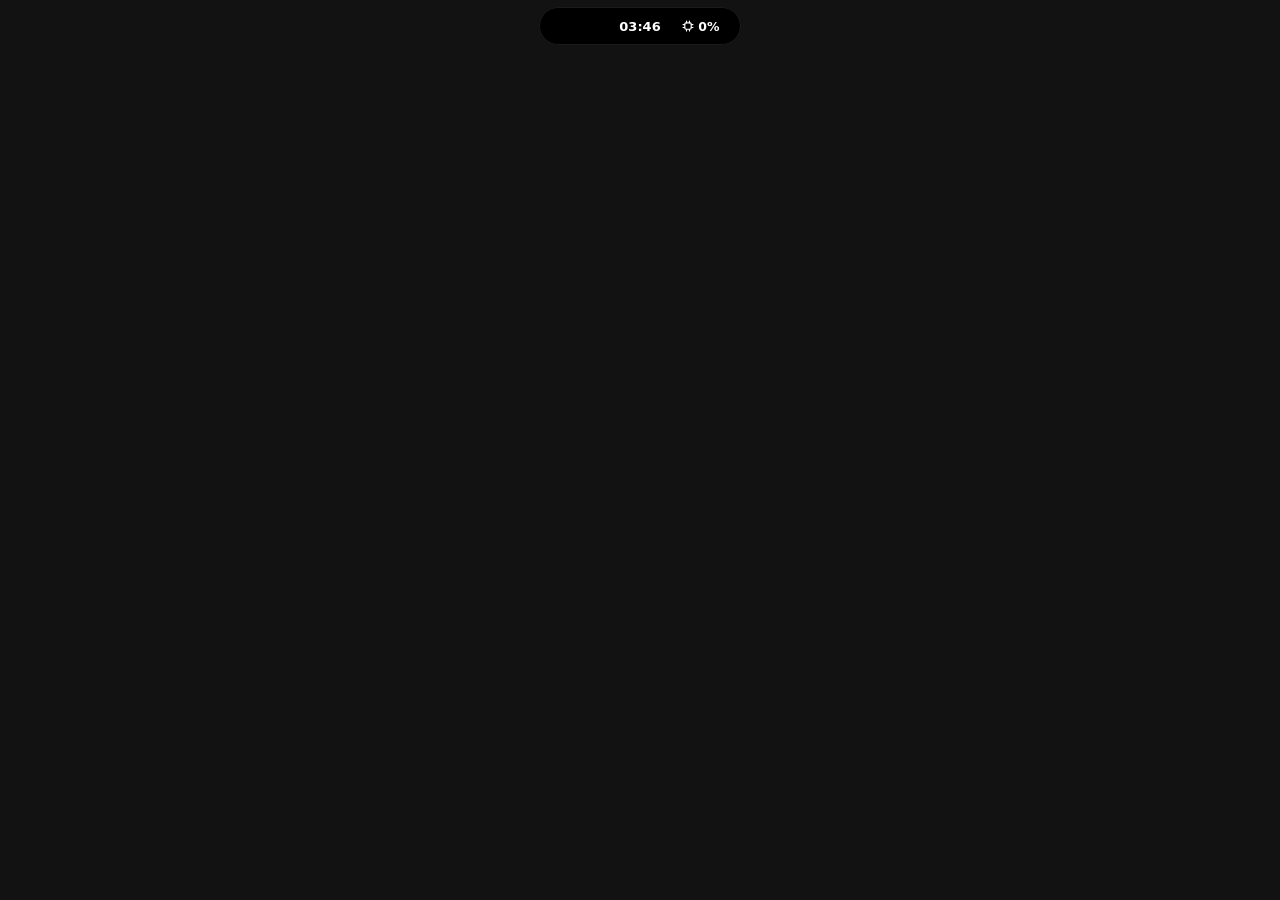
==== app/Ostrovok/ui/index.html @ 5a56cd0c "0.2.2: collapsed island sizes to its contents around the time; internet status icon Co-Authored-By: " ====
<!doctype html>
<html lang="ru">
<head>
<meta charset="utf-8">
<title>Островок</title>
<link rel="stylesheet" href="style.css">
</head>
<body data-media="0" data-playing="0">

<svg width="0" height="0" style="position:absolute" aria-hidden="true">
  <defs>
    <filter id="goo" x="-5%" y="-5%" width="110%" height="110%" color-interpolation-filters="sRGB">
      <feGaussianBlur in="SourceGraphic" stdDeviation="10" result="b"/>
      <feColorMatrix in="b" mode="matrix" values="1 0 0 0 0  0 1 0 0 0  0 0 1 0 0  0 0 0 24 -11"/>
    </filter>
  </defs>
  <symbol id="g-play" viewBox="0 0 24 24"><path d="M8 5.2v13.6a.8.8 0 0 0 1.2.7l11-6.8a.8.8 0 0 0 0-1.4l-11-6.8A.8.8 0 0 0 8 5.2z" fill="currentColor" stroke="none"/></symbol>
  <symbol id="g-pause" viewBox="0 0 24 24"><rect x="6" y="5" width="4.2" height="14" rx="1.3" fill="currentColor" stroke="none"/><rect x="13.8" y="5" width="4.2" height="14" rx="1.3" fill="currentColor" stroke="none"/></symbol>
  <symbol id="g-next" viewBox="0 0 24 24"><path d="M18.5 5.5v13" stroke-width="2.4"/><path d="M5 6.3v11.4a.8.8 0 0 0 1.2.7l8.6-5.7a.8.8 0 0 0 0-1.4L6.2 5.6A.8.8 0 0 0 5 6.3z" fill="currentColor" stroke="none"/></symbol>
  <symbol id="g-prev" viewBox="0 0 24 24"><path d="M5.5 5.5v13" stroke-width="2.4"/><path d="M19 6.3v11.4a.8.8 0 0 1-1.2.7L9.2 12.7a.8.8 0 0 1 0-1.4l8.6-5.7a.8.8 0 0 1 1.2.7z" fill="currentColor" stroke="none"/></symbol>
  <symbol id="g-wifi" viewBox="0 0 24 24"><path d="M2.8 9.2a13.5 13.5 0 0 1 18.4 0"/><path d="M5.8 12.6a9 9 0 0 1 12.4 0"/><path d="M8.9 16a4.6 4.6 0 0 1 6.2 0"/><circle cx="12" cy="19.2" r="1.1" fill="currentColor" stroke="none"/></symbol>
  <symbol id="g-wifi1" viewBox="0 0 24 24"><path d="M2.8 9.2a13.5 13.5 0 0 1 18.4 0" opacity=".25"/><path d="M5.8 12.6a9 9 0 0 1 12.4 0" opacity=".25"/><path d="M8.9 16a4.6 4.6 0 0 1 6.2 0"/><circle cx="12" cy="19.2" r="1.1" fill="currentColor" stroke="none"/></symbol>
  <symbol id="g-wifi2" viewBox="0 0 24 24"><path d="M2.8 9.2a13.5 13.5 0 0 1 18.4 0" opacity=".25"/><path d="M5.8 12.6a9 9 0 0 1 12.4 0"/><path d="M8.9 16a4.6 4.6 0 0 1 6.2 0"/><circle cx="12" cy="19.2" r="1.1" fill="currentColor" stroke="none"/></symbol>
  <symbol id="g-bt" viewBox="0 0 24 24"><path d="M7 7.5l10 9-5 4.5V3l5 4.5-10 9"/></symbol>
  <symbol id="g-mute" viewBox="0 0 24 24"><path d="M4 9.5h3.4L12 6v12l-4.6-3.5H4z" fill="currentColor"/><path d="M16 9.5l5 5M21 9.5l-5 5"/></symbol>
  <symbol id="g-vol" viewBox="0 0 24 24"><path d="M4 9.5h3.4L12 6v12l-4.6-3.5H4z" fill="currentColor"/><path d="M15.5 9.3a3.8 3.8 0 0 1 0 5.4"/><path d="M18.2 6.8a7.4 7.4 0 0 1 0 10.4"/></symbol>
  <symbol id="g-gear" viewBox="0 0 24 24"><circle cx="12" cy="12" r="3"/><path d="M12 2.8v2.6M12 18.6v2.6M2.8 12h2.6M18.6 12h2.6M5.5 5.5l1.9 1.9M16.6 16.6l1.9 1.9M5.5 18.5l1.9-1.9M16.6 7.4l1.9-1.9"/><circle cx="12" cy="12" r="6.6"/></symbol>
  <symbol id="g-search" viewBox="0 0 24 24"><circle cx="11" cy="11" r="6.5"/><path d="M16 16l4.5 4.5"/></symbol>
  <symbol id="g-power" viewBox="0 0 24 24"><path d="M12 3.5v8"/><path d="M6.4 7.2a7.8 7.8 0 1 0 11.2 0"/></symbol>
  <symbol id="g-moon" viewBox="0 0 24 24"><path d="M20 14.5A8 8 0 1 1 9.5 4a6.5 6.5 0 0 0 10.5 10.5z"/></symbol>
  <symbol id="g-restart" viewBox="0 0 24 24"><path d="M19.5 12a7.5 7.5 0 1 1-2.2-5.3"/><path d="M19.5 4.5v4h-4"/></symbol>
  <symbol id="g-therm" viewBox="0 0 24 24"><path d="M10 14.2V5.5a2 2 0 0 1 4 0v8.7a4 4 0 1 1-4 0z"/><circle cx="12" cy="17.4" r="1.6" fill="currentColor" stroke="none"/></symbol>
  <symbol id="g-cpu" viewBox="0 0 24 24"><rect x="6.5" y="6.5" width="11" height="11" rx="2"/><path d="M9.5 3.5v3M14.5 3.5v3M9.5 17.5v3M14.5 17.5v3M3.5 9.5h3M3.5 14.5h3M17.5 9.5h3M17.5 14.5h3"/></symbol>
  <symbol id="g-monitor" viewBox="0 0 24 24"><rect x="3" y="4.5" width="18" height="12" rx="2"/><path d="M9 20h6M12 16.5V20"/></symbol>
  <symbol id="g-head" viewBox="0 0 24 24"><path d="M4.5 15v-3a7.5 7.5 0 0 1 15 0v3"/><rect x="3.5" y="14" width="4" height="6" rx="1.5"/><rect x="16.5" y="14" width="4" height="6" rx="1.5"/></symbol>
  <symbol id="g-speaker" viewBox="0 0 24 24"><rect x="6" y="3" width="12" height="18" rx="3"/><circle cx="12" cy="14.5" r="3"/><circle cx="12" cy="7.5" r="1" fill="currentColor"/></symbol>
  <symbol id="g-kbd" viewBox="0 0 24 24"><rect x="2.5" y="6.5" width="19" height="11" rx="2"/><path d="M6 10h.01M9 10h.01M12 10h.01M15 10h.01M18 10h.01M7.5 14h9"/></symbol>
  <symbol id="g-mouse" viewBox="0 0 24 24"><rect x="6.5" y="3.5" width="11" height="17" rx="5.5"/><path d="M12 7v3"/></symbol>
  <symbol id="g-pad" viewBox="0 0 24 24"><path d="M7 8.5h10a4.2 4.2 0 0 1 0 8.4c-1.6 0-2.4-1.6-5-1.6s-3.4 1.6-5 1.6a4.2 4.2 0 0 1 0-8.4z"/><path d="M8 11v3M6.5 12.5h3"/></symbol>
  <symbol id="g-phone" viewBox="0 0 24 24"><rect x="7" y="3" width="10" height="18" rx="2.5"/><path d="M11 17.5h2"/></symbol>
  <symbol id="g-pc" viewBox="0 0 24 24"><rect x="3" y="4.5" width="18" height="12" rx="2"/><path d="M2 19.5h20"/></symbol>
  <symbol id="g-dev" viewBox="0 0 24 24"><rect x="5" y="5" width="14" height="14" rx="3"/><path d="M9.5 12h5"/></symbol>
  <symbol id="g-mic" viewBox="0 0 24 24"><rect x="9" y="3.5" width="6" height="11" rx="3"/><path d="M5.5 11.5a6.5 6.5 0 0 0 13 0M12 18v2.5"/></symbol>
  <symbol id="g-micoff" viewBox="0 0 24 24"><rect x="9" y="3.5" width="6" height="11" rx="3"/><path d="M5.5 11.5a6.5 6.5 0 0 0 13 0M12 18v2.5M4 4l16 16"/></symbol>
  <symbol id="g-plus" viewBox="0 0 24 24"><path d="M12 5v14M5 12h14"/></symbol>
  <symbol id="g-minus" viewBox="0 0 24 24"><path d="M6 12h12"/></symbol>
  <symbol id="g-grip" viewBox="0 0 24 24"><circle cx="9" cy="7" r="1.2" fill="currentColor"/><circle cx="15" cy="7" r="1.2" fill="currentColor"/><circle cx="9" cy="12" r="1.2" fill="currentColor"/><circle cx="15" cy="12" r="1.2" fill="currentColor"/><circle cx="9" cy="17" r="1.2" fill="currentColor"/><circle cx="15" cy="17" r="1.2" fill="currentColor"/></symbol>
  <symbol id="g-left" viewBox="0 0 24 24"><path d="M14.5 6l-6 6 6 6"/></symbol>
  <symbol id="g-right" viewBox="0 0 24 24"><path d="M9.5 6l6 6-6 6"/></symbol>
  <symbol id="g-check" viewBox="0 0 24 24"><path d="M5 12.5l4.5 4.5L19 7.5"/></symbol>
  <symbol id="g-lock" viewBox="0 0 24 24"><rect x="5.5" y="10.5" width="13" height="10" rx="2.5"/><path d="M8.5 10.5V8a3.5 3.5 0 0 1 7 0v2.5"/></symbol>
  <symbol id="g-sun" viewBox="0 0 24 24"><circle cx="12" cy="12" r="4"/><path d="M12 2.5v2M12 19.5v2M2.5 12h2M19.5 12h2M5.3 5.3l1.4 1.4M17.3 17.3l1.4 1.4M5.3 18.7l1.4-1.4M17.3 6.7l1.4-1.4"/></symbol>
  <symbol id="g-cloud" viewBox="0 0 24 24"><path d="M7 18.5h10a4 4 0 0 0 .6-7.95A5.5 5.5 0 0 0 7.1 9.6 4.5 4.5 0 0 0 7 18.5z"/></symbol>
  <symbol id="g-pcloud" viewBox="0 0 24 24"><path d="M8.5 5.5a3.5 3.5 0 0 1 5.6 1.4"/><path d="M5.6 7.6l-1.2-.6M8.5 2.8v1.2M3.8 11h1.3"/><path d="M8 19.5h9a3.6 3.6 0 0 0 .5-7.15A5 5 0 0 0 8.1 11.5 4 4 0 0 0 8 19.5z"/></symbol>
  <symbol id="g-rain" viewBox="0 0 24 24"><path d="M7 15.5h10a4 4 0 0 0 .6-7.95A5.5 5.5 0 0 0 7.1 6.6 4.5 4.5 0 0 0 7 15.5z"/><path d="M9 18l-1 2.5M13 18l-1 2.5M17 18l-1 2.5"/></symbol>
  <symbol id="g-snow" viewBox="0 0 24 24"><path d="M7 15.5h10a4 4 0 0 0 .6-7.95A5.5 5.5 0 0 0 7.1 6.6 4.5 4.5 0 0 0 7 15.5z"/><path d="M8.5 19h.01M12 20.5h.01M15.5 19h.01"/></symbol>
  <symbol id="g-storm" viewBox="0 0 24 24"><path d="M7 15.5h10a4 4 0 0 0 .6-7.95A5.5 5.5 0 0 0 7.1 6.6 4.5 4.5 0 0 0 7 15.5z"/><path d="M12.5 15.5l-2 3.5h3l-2 3"/></symbol>
  <symbol id="g-fog" viewBox="0 0 24 24"><path d="M4 9h16M6 13h12M4 17h16"/></symbol>
  <symbol id="g-reset" viewBox="0 0 24 24"><path d="M5 12a7 7 0 1 0 2.1-5"/><path d="M5 4.5V8h3.5"/></symbol>
  <symbol id="g-flag" viewBox="0 0 24 24"><path d="M6 21V4.5M6 5h11l-2 4 2 4H6"/></symbol>
  <symbol id="g-task" viewBox="0 0 24 24"><rect x="3.5" y="4.5" width="17" height="15" rx="2.5"/><path d="M7 15l3-4 3 2.5 4-5.5"/></symbol>
  <symbol id="g-bell" viewBox="0 0 24 24"><path d="M6.5 16.5V11a5.5 5.5 0 0 1 11 0v5.5l1.5 2h-14z"/><path d="M10 20.5a2 2 0 0 0 4 0"/></symbol>
  <symbol id="g-refresh" viewBox="0 0 24 24"><path d="M19.5 12a7.5 7.5 0 1 1-2.2-5.3"/><path d="M19.5 4.5v4h-4"/></symbol>
  <symbol id="g-brush" viewBox="0 0 24 24"><path d="M14.5 4.5l5 5-7.5 7.5-5-5z"/><path d="M7 12l-2.5 6.5L11 16"/></symbol>
  <symbol id="g-photo" viewBox="0 0 24 24"><rect x="3.5" y="5" width="17" height="14" rx="2.5"/><circle cx="9" cy="10" r="1.6"/><path d="M4 17l5-4.5 4 3.5 3-2.5 4.5 3.5"/></symbol>
  <symbol id="g-grid" viewBox="0 0 24 24"><rect x="4" y="4" width="7" height="7" rx="1.5"/><rect x="13" y="4" width="7" height="7" rx="1.5"/><rect x="4" y="13" width="7" height="7" rx="1.5"/><rect x="13" y="13" width="7" height="7" rx="1.5"/></symbol>
  <symbol id="g-doc" viewBox="0 0 24 24"><path d="M6.5 3.5h7l4 4v13h-11z"/><path d="M13.5 3.5v4h4M9 12h6M9 15.5h6"/></symbol>
  <symbol id="g-globe" viewBox="0 0 24 24"><circle cx="12" cy="12" r="8.5"/><path d="M3.5 12h17"/><path d="M12 3.5c2.4 2.4 3.6 5.2 3.6 8.5s-1.2 6.1-3.6 8.5c-2.4-2.4-3.6-5.2-3.6-8.5S9.6 5.9 12 3.5z"/></symbol>
  <symbol id="g-clock" viewBox="0 0 24 24"><circle cx="12" cy="12" r="8.5"/><path d="M12 7.5V12l3 2"/></symbol>
  <symbol id="g-user" viewBox="0 0 24 24"><circle cx="12" cy="8.5" r="3.8"/><path d="M4.5 20a7.5 7.5 0 0 1 15 0"/></symbol>
  <symbol id="g-ethernet" viewBox="0 0 24 24"><rect x="3" y="14" width="6" height="6" rx="1.2"/><rect x="15" y="14" width="6" height="6" rx="1.2"/><rect x="9" y="3.5" width="6" height="6" rx="1.2"/><path d="M12 9.5V12M6 14v-2h12v2"/></symbol>
  <symbol id="g-offline" viewBox="0 0 24 24"><circle cx="12" cy="12" r="8.5"/><path d="M3.5 12h17M12 3.5c2.4 2.4 3.6 5.2 3.6 8.5s-1.2 6.1-3.6 8.5c-2.4-2.4-3.6-5.2-3.6-8.5S9.6 5.9 12 3.5zM4 4l16 16"/></symbol>
  <symbol id="g-gpu"viewBox="0 0 24 24"><rect x="2.5" y="6.5" width="19" height="11" rx="2"/><circle cx="9" cy="12" r="2.6"/><path d="M15 10h3.5M15 13.5h3.5M5 17.5v2M8.5 17.5v2"/></symbol>
  <symbol id="g-send" viewBox="0 0 24 24"><path d="M20.5 3.8L3.8 10.6l7 2.6 2.6 7z"/><path d="M20.5 3.8l-9.7 9.4"/></symbol>
  <symbol id="g-timer" viewBox="0 0 24 24"><circle cx="12" cy="13.5" r="7.5"/><path d="M12 13.5V9.5M9.5 2.5h5"/></symbol>
</svg>

<!-- one black "goo" layer draws the island, the split-off cell and the trash so they part like living cells -->
<div class="goo" aria-hidden="true"><div class="blob" id="gMain"></div><div class="blob cg" id="gCell"></div><div class="blob trash-geo" id="gTrash"></div></div>

<div id="hot"></div>
<div class="island" id="island" data-state="collapsed">
  <div class="clip">

    <div class="layer l-col" id="col">
      <div class="cl-left"><div class="cover mini only-media" data-cover></div><span class="cl-apps" id="c-apps"></span></div>
      <div class="cl-mid"><span data-b="time" id="c-time"></span><span class="timer-chip" id="c-timer" hidden><svg class="ic"><use href="#g-timer"/></svg><b></b></span></div>
      <div class="cl-right"><span class="tg-badge" id="c-tg" title="Непрочитанные в Telegram" hidden><svg class="ic"><use href="#g-send"/></svg><b></b></span><span class="eq only-playing"><i></i><i></i><i></i><i></i><i></i></span><span class="tchip" id="c-gpu" hidden><svg class="ic"><use href="#g-gpu"/></svg><b data-b="gpu-pct"></b></span><span class="tchip"><svg class="ic" id="c-ic"><use href="#g-therm"/></svg><b data-b="chip"></b></span></div>
    </div>

    <div class="layer l-exp" id="exp">
      <div class="xt stg" style="--i:0">
        <div class="clock rc" data-cell="cal" title="Правый клик — календарь, погода и таймер"><b data-b="time"></b><span data-b="date"></span></div>
        <div class="xt-mid">
          <div class="hm rc only-media" data-drag="player" data-cell="player" title="Правый клик — большой плеер">
            <div class="cover" data-cover></div>
            <span class="eq"><i></i><i></i><i></i><i></i><i></i></span>
            <span class="hm-t"><b data-b="trk"></b><span class="hm-a"> · <span data-b="art"></span></span></span>
            <button class="ib" data-act="play" title="Пауза / воспроизведение"><svg class="ic i-pause"><use href="#g-pause"/></svg><svg class="ic i-play"><use href="#g-play"/></svg></button>
            <button class="ib" data-act="next" id="b-next" title="Следующий трек"><svg class="ic"><use href="#g-next"/></svg></button>
          </div>
        </div>
        <button class="ib sq net" data-act="netsettings" id="b-net" title="Интернет" hidden><svg class="ic"><use href="#g-ethernet"/></svg></button>
        <button class="ib sq" data-act="settings" title="Параметры Windows"><svg class="ic"><use href="#g-gear"/></svg></button>
        <button class="ib sq" data-click-cell="power" title="Сон, перезагрузка, выключение"><svg class="ic"><use href="#g-power"/></svg></button>
      </div>

      <div class="mid stg" style="--i:1">
        <div class="wcol rc" data-cell="favs" title="Правый клик — изменить избранное">
          <div class="cap">Избранное</div>
          <div class="wheel" id="wheel"><div class="w-deco"></div><div class="w-items"></div><div class="w-empty" hidden>Закрепите приложения на панели задач, и они появятся здесь</div></div>
        </div>
        <div class="wl">
          <div class="cap">Открытые окна</div>
          <div class="wl-list" id="wins"></div>
        </div>
      </div>

      <div class="xb stg" style="--i:2">
        <button class="search-wide" data-click-cell="search" title="Поиск"><svg class="ic"><use href="#g-search"/></svg><span>Поиск</span></button>
        <span class="divd"></span>
        <div class="tgs">
          <button class="tg" data-act="wifi" data-cell="wifi" id="t-wifi" title="Wi-Fi · правый клик — сети" hidden><svg class="ic"><use href="#g-wifi"/></svg></button>
          <button class="tg" data-act="bt" data-cell="bt" id="t-bt" title="Bluetooth · правый клик — устройства" hidden><svg class="ic"><use href="#g-bt"/></svg></button>
          <button class="tg mute" data-act="mute" data-cell="sound" id="t-mute" title="Без звука · правый клик — звук"><svg class="ic"><use href="#g-mute"/></svg></button>
        </div>
        <label class="vol" data-cell="sound" title="Правый клик — устройства и микшер"><svg class="ic"><use href="#g-vol"/></svg><input class="rng" type="range" id="vol" min="0" max="100" value="50" aria-label="Громкость"><b id="vol-n">50</b></label>
        <div class="cpu-mini rc" data-cell="cpu" title="Процессор · правый клик — что нагружает компьютер">
          <div class="gauge"><svg viewBox="0 0 64 64"><circle class="g-tr" cx="32" cy="32" r="26"/><circle class="g-val" cx="32" cy="32" r="26"/></svg><svg class="ic g-ic"><use href="#g-cpu"/></svg></div>
          <b data-b="g-main"></b>
        </div>
        <div class="cpu-mini gpu-mini rc" data-cell="cpu" id="gpu-mini" title="Видеокарта · правый клик — подробнее" hidden>
          <div class="gauge"><svg viewBox="0 0 64 64"><circle class="g-tr" cx="32" cy="32" r="26"/><circle class="g-val" id="gpu-ring" cx="32" cy="32" r="26"/></svg><svg class="ic g-ic"><use href="#g-gpu"/></svg></div>
          <b data-b="gpu-main"></b>
        </div>
      </div>
    </div>

    <div class="layer l-evt" id="evt"></div>

    <!-- the smallest form, after a while without the pointer: only time, music, CPU and GPU -->
    <div class="layer l-mini" id="mini">
      <span class="eq only-playing"><i></i><i></i><i></i><i></i><i></i></span>
      <span class="m-time"><span data-b="time" class="m-clock"></span><span class="timer-chip m-timer" hidden><svg class="ic"><use href="#g-timer"/></svg><b></b></span></span>
      <span class="mchip m-cpu"><svg class="ic"><use href="#g-cpu"/></svg><b data-b="cpu-pct"></b></span>
      <span class="mchip m-gpu" hidden><svg class="ic"><use href="#g-gpu"/></svg><b data-b="gpu-pct"></b></span>
    </div>
  </div>
</div>

<div class="cell cg" id="cell"><div class="cc" id="cc"></div></div>
<div class="trash trash-geo" id="trash" aria-hidden="true">
  <svg class="bin" viewBox="0 0 24 24"><g class="lid"><path d="M4 6.5h16"/><path d="M9.5 6.5V4.8a1 1 0 0 1 1-1h3a1 1 0 0 1 1 1v1.7"/></g><path d="M6 6.5l1 12.2a2 2 0 0 0 2 1.8h6a2 2 0 0 0 2-1.8l1-12.2"/><path d="M10 10.5v6M14 10.5v6"/></svg>
</div>
<div class="ghost" id="ghost" hidden></div>

<script src="app.js"></script>
<script src="cells.js"></script>
</body>
</html>
---- app/Ostrovok/ui/style.css ----
:root{
  --tc:#5be38f;
  --blue:#2f7bff;
  --ui:"Segoe UI Variable Text","Segoe UI Variable","Segoe UI",system-ui,sans-serif;
  --disp:"Segoe UI Variable Display","Segoe UI Variable","Segoe UI",system-ui,sans-serif;
  color-scheme:dark;
}
html,body{margin:0;width:100%;height:100%;overflow:hidden;background:transparent}
body{font-family:var(--ui);color:#fff;-webkit-font-smoothing:antialiased;user-select:none;-webkit-user-select:none;font-variant-numeric:tabular-nums;cursor:default}
button,input{font-family:inherit}
[hidden]{display:none!important}

/* ───────── island ───────── */
#hot{position:absolute;left:50%;top:0;height:9px;width:340px;transform:translateX(-50%)}
.island{position:absolute;left:50%;top:8px;transform:translateX(-50%);background:#000;font-size:12px;width:330px;height:36px;border-radius:18px;box-shadow:0 0 0 .5px rgba(255,255,255,.08);z-index:5}
.clip{position:absolute;inset:0;overflow:hidden;border-radius:inherit}
.layer{position:absolute;left:50%;top:0;transform:translateX(-50%) scale(.94);opacity:0;filter:blur(6px);pointer-events:none;box-sizing:border-box;transition:opacity .14s,filter .14s,transform .3s}
.island[data-state="collapsed"] .l-col,.island[data-state="event"] .l-evt,.island[data-state="mini"] .l-mini{opacity:1;filter:none;transform:translateX(-50%);pointer-events:auto;transition:opacity .32s .1s,filter .32s .1s,transform .45s .1s cubic-bezier(.2,.9,.2,1)}
.island[data-state="expanded"] .l-exp{opacity:1;filter:none;transform:translateX(-50%);pointer-events:auto;transition:none}
.l-exp .stg{opacity:0;transform:translateY(8px) scale(.98);filter:blur(5px);transition:opacity .12s,transform .2s,filter .12s}
.island[data-state="expanded"] .l-exp .stg{opacity:1;transform:none;filter:none;transition:opacity .4s,transform .55s cubic-bezier(.2,.9,.2,1),filter .4s;transition-delay:calc(.07s + var(--i,0) * .045s)}

.ic{fill:none;stroke:currentColor;stroke-width:1.8;stroke-linecap:round;stroke-linejoin:round;width:16px;height:16px;flex:none}
.app{flex:none;width:var(--s);height:var(--s);border-radius:calc(var(--s) * .24);display:grid;place-items:center;overflow:hidden}
.app img{width:100%;height:100%;object-fit:contain;display:block}
.app.letter{background:linear-gradient(160deg,#6d6a80,#3d3a4c);font-weight:600;font-size:calc(var(--s) * .5)}
.cover{flex:none;background:radial-gradient(circle at 28% 26%,rgba(255,236,210,.9),transparent 42%),conic-gradient(from 210deg at 62% 62%,#ff5f8f,#7b5cff,#2ec5ff,#ffb36b,#ff5f8f);background-size:cover;background-position:center}
.cover.mini{width:20px;height:20px;border-radius:6px}
body[data-media="0"] .only-media{display:none!important}
body[data-playing="0"] .only-playing{display:none!important}
body[data-playing="1"] .i-play,body[data-playing="0"] .i-pause{display:none}

.eq{display:inline-flex;align-items:flex-end;gap:2px;height:14px;flex:none;--lv:.7}
.eq i{display:block;width:2.5px;height:calc(var(--lv) * 100%);min-height:3px;border-radius:2px;background:linear-gradient(#ffc27a,#ff5f8f);transform-origin:bottom;animation:eq .9s ease-in-out infinite alternate;transition:height .12s}
.eq i:nth-child(2){animation-duration:1.1s;animation-delay:-.3s}
.eq i:nth-child(3){animation-duration:.75s;animation-delay:-.5s}
.eq i:nth-child(4){animation-duration:1.25s;animation-delay:-.2s}
.eq i:nth-child(5){animation-duration:.85s;animation-delay:-.7s}
@keyframes eq{0%{transform:scaleY(.25)}45%{transform:scaleY(1)}100%{transform:scaleY(.45)}}
body[data-playing="0"] .eq i{animation:none;transform:scaleY(.2);height:100%}

/* time in the middle; each side's group is centred in its own half, and the island is sized
   so the wider side just fits, so both sides sit the same distance from the time */
.l-col{display:grid;grid-template-columns:minmax(0,1fr) auto minmax(0,1fr);column-gap:14px;align-items:center;padding:0 14px;height:36px}
.cl-left,.cl-right,.cl-apps{display:flex;align-items:center;gap:6px;justify-self:center;white-space:nowrap}
.cl-right{gap:9px}
.cl-mid{font-weight:600;font-size:13px;white-space:nowrap}
.timer-chip{display:inline-flex;align-items:center;gap:4px;color:#ffb340}
.timer-chip .ic{width:14px;height:14px;stroke-width:2}
/* mini island */
.l-mini{display:flex;align-items:center;justify-content:center;gap:9px;height:28px;padding:0 12px;font-size:12px;font-weight:600;white-space:nowrap}
.l-mini .eq{height:11px}
.l-mini .eq i{width:2px}
.m-time{display:inline-flex}
.mchip{display:inline-flex;align-items:center;gap:3px;color:rgba(255,255,255,.88)}
.mchip .ic{width:13px;height:13px;stroke-width:2;color:#fff}
.tg-badge{display:inline-flex;align-items:center;gap:3px;height:18px;padding:0 7px 0 5px;border-radius:9px;background:#2aabee;font-size:11.5px;font-weight:700;color:#fff}
.tg-badge .ic{width:11px;height:11px;stroke-width:2.2}
.l-evt{cursor:pointer}
.ev-msg .avatar{width:44px;height:44px;border-radius:50%;flex:none;background:linear-gradient(135deg,#5ec6ff,#2a8fd8) center/cover;display:grid;place-items:center;font-weight:700;font-size:17px}
.ev-msg .ev-txt span{white-space:normal;display:-webkit-box;-webkit-line-clamp:2;-webkit-box-orient:vertical;line-height:1.3}
.ev-msg .tg-mark,.ev-tg .tg-mark{width:26px;height:26px;border-radius:50%;background:#2aabee;display:grid;place-items:center;flex:none}
.ev-msg .tg-mark .ic,.ev-tg .tg-mark .ic{width:14px;height:14px;stroke-width:2.2}
.ev-msg em{font-style:normal;font-size:11px;color:rgba(255,255,255,.45);margin-left:6px;font-weight:500}
.tchip{display:inline-flex;align-items:center;gap:3px;font-weight:600;font-size:12.5px}
.tchip .ic{width:14px;height:14px;color:#fff;stroke-width:2}

.ib{all:unset;cursor:pointer;display:grid;place-items:center;border-radius:50%;color:#fff;transition:background .2s,transform .15s,box-shadow .2s}
.ib:hover{background:rgba(255,255,255,.12)}
.ib:active,.tg:active,.pw:active,.search-wide:active{transform:scale(.92)}
.ib.sq{width:34px;height:34px;border-radius:11px;background:rgba(255,255,255,.08)}
.ib.sq:hover{background:rgba(255,255,255,.16)}
.ib.sq .ic{width:17px;height:17px}
.ib.sq.net.off{color:#ff6b74}
.ib[disabled]{opacity:.35;pointer-events:none}
.cap{font-size:10.5px;letter-spacing:.07em;text-transform:uppercase;color:rgba(255,255,255,.42);font-weight:600}
.rc{border-radius:12px;transition:background .2s,box-shadow .2s}
.src{box-shadow:0 0 0 1.5px rgba(255,255,255,.4)!important}

.l-exp{display:grid;grid-template-rows:36px minmax(0,1fr) 44px;gap:14px;padding:18px 22px 16px}
.xt{display:flex;align-items:center;gap:10px;min-width:0}
.clock{display:flex;flex-direction:column;line-height:1.15;flex:none;padding:2px 8px 2px 4px;margin-left:-4px}
.clock:hover,.hm:hover,.cpu-mini:hover{background:rgba(255,255,255,.06)}
.clock b{font-family:var(--disp);font-size:20px;font-weight:600;letter-spacing:-.01em}
.clock span{font-size:11px;color:rgba(255,255,255,.5);text-transform:lowercase}
.xt-mid{flex:1;min-width:0;display:flex;justify-content:center}
.hm{display:flex;align-items:center;gap:10px;min-width:0;max-width:340px;padding:4px 6px 4px 4px}
.hm .cover{width:26px;height:26px;border-radius:7px}
.hm-t{min-width:0;white-space:nowrap;overflow:hidden;text-overflow:ellipsis;font-size:12.5px}
.hm-t b{font-weight:600}
.hm-t span{color:rgba(255,255,255,.5)}
.hm .ib{width:28px;height:28px}
.hm .ib .ic{width:15px;height:15px}
/* two equal halves: the wheel and the window list sit the same distance from their outer edges */
.mid{grid-row:2;min-height:0;display:grid;grid-template-columns:minmax(0,1fr) minmax(0,1fr);gap:22px}
.mid .wl{width:100%;max-width:250px;margin:0 auto}
.wl .cap{text-align:center}
.xb{grid-row:3;display:flex;align-items:center;gap:10px}

.wcol{display:grid;grid-template-rows:auto minmax(0,1fr);gap:2px;min-height:0;padding-top:2px}
.wcol .cap{text-align:center}
/* the wheel reads as a drum: tight perspective, a hard fade at the rim and a dark shading band over the curve */
.wheel{position:relative;height:100%;outline:none;touch-action:none;width:100%;max-width:250px;margin:0 auto;perspective:300px;perspective-origin:50% 50%;
  -webkit-mask-image:linear-gradient(transparent 0%,rgba(0,0,0,.5) 8%,#000 30%,#000 70%,rgba(0,0,0,.5) 92%,transparent 100%);
  mask-image:linear-gradient(transparent 0%,rgba(0,0,0,.5) 8%,#000 30%,#000 70%,rgba(0,0,0,.5) 92%,transparent 100%)}
.wheel::after{content:"";position:absolute;inset:0;pointer-events:none;z-index:150;
  background:linear-gradient(rgba(0,0,0,.92) 0%,rgba(0,0,0,.55) 22%,rgba(0,0,0,0) 38%,rgba(0,0,0,0) 62%,rgba(0,0,0,.55) 78%,rgba(0,0,0,.92) 100%)}
.w-items{position:absolute;inset:0;transform-style:preserve-3d}
.w-deco{display:none}
.w-it.cur{font-weight:600}
.w-it{all:unset;position:absolute;left:50%;top:50%;cursor:pointer;will-change:transform,opacity;display:flex;align-items:center;gap:11px;width:170px;font-size:14px;font-weight:500;padding:2px 0;border-radius:10px}
.w-it span{white-space:nowrap;overflow:hidden;text-overflow:ellipsis;min-width:0}
.w-it.launch .app{animation:launch .5s cubic-bezier(.3,1.6,.5,1)}
@keyframes launch{35%{transform:scale(.78)}100%{transform:scale(1)}}
.w-empty{position:absolute;inset:0;display:grid;place-items:center;text-align:center;color:rgba(255,255,255,.45);font-size:12px;padding:0 20px}

.wl{display:grid;grid-template-rows:auto minmax(0,1fr);gap:4px;min-width:0;min-height:0}
.wl .cap{padding:0 8px}
.wl-list{overflow-y:auto;min-height:0;display:flex;flex-direction:column;gap:2px;scrollbar-width:none}
.wl-list::-webkit-scrollbar{display:none}
.wrow{all:unset;cursor:pointer;display:grid;grid-template-columns:28px minmax(0,1fr);gap:11px;align-items:center;padding:6px 10px;border-radius:12px;transition:background .2s;flex:none;font-size:14px}
.wrow b{font-size:14px!important;font-weight:500!important}
.wrow:hover{background:rgba(255,255,255,.07)}
.wrow.act{background:rgba(255,255,255,.11)}
.wrow div{min-width:0;line-height:1.25}
.wrow b{display:block;font-size:12.5px;font-weight:600;white-space:nowrap;overflow:hidden;text-overflow:ellipsis}
.wrow span{display:block;font-size:11px;color:rgba(255,255,255,.48);white-space:nowrap;overflow:hidden;text-overflow:ellipsis}
.wl-empty{color:rgba(255,255,255,.4);font-size:12px;padding:6px 8px}

.search-wide{all:unset;cursor:pointer;flex:none;width:106px;height:40px;border-radius:20px;background:rgba(255,255,255,.1);display:flex;align-items:center;gap:10px;padding:0 16px;box-sizing:border-box;color:rgba(255,255,255,.55);font-size:13px;transition:background .2s,transform .15s}
.search-wide:hover,.search-wide.src{background:rgba(255,255,255,.17)}
.search-wide .ic{width:17px;height:17px;color:#fff}
.divd{width:1px;height:24px;background:rgba(255,255,255,.12);margin:0 2px;flex:none}
.tgs{display:flex;gap:8px}
.tg{all:unset;cursor:pointer;width:40px;height:40px;border-radius:50%;display:grid;place-items:center;background:rgba(255,255,255,.1);color:#fff;transition:background .25s,transform .15s,box-shadow .2s;flex:none}
.tg:hover{background:rgba(255,255,255,.17)}
.tg .ic{width:17px;height:17px}
.tg.on{background:var(--blue)}
.tg.on:hover{background:#4a8cff}
.tg.mute.on{background:#ff5a6a}
.vol{display:flex;align-items:center;gap:10px;min-width:0;flex:1;height:40px;border-radius:20px;background:rgba(255,255,255,.1);padding:0 16px;color:rgba(255,255,255,.85);transition:box-shadow .2s}
.vol b{font-size:12px;font-weight:600;width:24px;text-align:right;color:rgba(255,255,255,.7)}
.rng{-webkit-appearance:none;appearance:none;width:100%;height:5px;border-radius:5px;background:linear-gradient(to right,#fff var(--p,50%),rgba(255,255,255,.18) var(--p,50%));outline:none;margin:0;cursor:pointer}
.rng::-webkit-slider-thumb{-webkit-appearance:none;width:14px;height:14px;border-radius:50%;background:#fff;box-shadow:0 1px 4px rgba(0,0,0,.4)}
.rng:disabled{opacity:.4;cursor:default}
.gauge{position:relative;width:36px;height:36px;flex:none}
.gauge svg{width:100%;height:100%;transform:rotate(-90deg);display:block}
.g-tr{fill:none;stroke:rgba(255,255,255,.12);stroke-width:7}
.g-val{fill:none;stroke:var(--tc);stroke-width:7;stroke-linecap:round;stroke-dasharray:163.4;stroke-dashoffset:120;transition:stroke-dashoffset .9s cubic-bezier(.2,.8,.2,1),stroke .9s}
.cpu-mini{display:flex;align-items:center;gap:7px;padding:2px 6px 2px 2px;flex:none}
.cpu-mini > b{font-size:13px;min-width:30px}
.gauge .g-ic{position:absolute;left:50%;top:50%;width:15px;height:15px;transform:translate(-50%,-50%);color:#fff;stroke-width:1.7}
.gpu-mini .g-val{stroke:var(--gc,#5be38f)}
.search-wide span{white-space:nowrap;overflow:hidden;text-overflow:ellipsis}
.cpu-mini div{display:flex;flex-direction:column;line-height:1.2}
.cpu-mini b{font-size:14px}
.cpu-mini span{font-size:10.5px;color:rgba(255,255,255,.5)}

/* events */
.ev{display:flex;align-items:center;gap:12px;height:100%;padding:0 18px 0 16px;box-sizing:border-box}
.ev .cover{width:44px;height:44px;border-radius:11px}
.ev-txt{flex:1;min-width:0;display:flex;flex-direction:column;gap:2px}
.ev-txt b{font-size:13.5px;font-weight:600;white-space:nowrap;overflow:hidden;text-overflow:ellipsis}
.ev-txt span{font-size:12px;color:rgba(255,255,255,.55);white-space:nowrap;overflow:hidden;text-overflow:ellipsis}
.ev-vol{padding:0 22px;gap:14px}
.ev-vol .ic{width:20px;height:20px}
.ev-vol .bar{flex:1;height:6px;border-radius:6px;background:rgba(255,255,255,.15);overflow:hidden}
.ev-vol .bar i{display:block;height:100%;background:#fff;border-radius:inherit;transition:width .15s}
.ev-vol b{font-size:14px;width:28px;text-align:right}
.ev-batt em{color:#ff4d5e;font-style:normal;margin-left:6px}
.ev-batt .ev-txt span{white-space:normal;line-height:1.3}
.ev-timer .ic{width:30px;height:30px;color:#ffb340}
.ev-timer b{color:#ffb340}
.battbig{flex:none;width:66px;height:32px;border-radius:16px;background:rgba(255,77,94,.22);position:relative;display:block}
.battbig::before{content:"";position:absolute;left:8px;top:8px;width:40px;height:16px;border-radius:5px;box-shadow:inset 0 0 0 1.5px rgba(255,90,100,.7)}
.battbig::after{content:"";position:absolute;left:11px;top:11px;width:7px;height:10px;border-radius:2px;background:#ff4d5e;box-shadow:42px 0 0 -2.5px rgba(255,90,100,.7)}

/* ───────── goo: shapes that split like cells ───────── */
.goo{position:fixed;inset:0;filter:url(#goo);pointer-events:none;opacity:0}
body.goo-on .goo{opacity:1}
body.goo-on .island{background:transparent;box-shadow:none}
.blob{position:absolute;background:#000}
#gMain{left:50%;top:8px;transform:translateX(-50%)}
.cg{position:absolute;border-radius:32px;will-change:transform;left:-9999px;top:0;width:10px;height:10px}

/* trash cell (drag a window or the player) */
.trash-geo{position:absolute;left:calc(50% + 378px);top:135px;width:86px;height:86px;border-radius:43px;transform:translateX(-122px) scale(.5);transition:transform .5s cubic-bezier(.4,0,.6,1)}
body.split .trash-geo{transform:none;transition:transform .62s cubic-bezier(.3,1.45,.5,1)}
body.split .trash-geo.hot{transform:scale(1.1);transition:transform .35s cubic-bezier(.3,1.6,.5,1)}
.trash{display:grid;place-items:center;color:#ff5a64;opacity:0;pointer-events:none;z-index:6;
  background:radial-gradient(120% 90% at 50% 30%,rgba(229,72,77,calc(.16 + var(--heat,0) * .5)),rgba(229,72,77,calc(.05 + var(--heat,0) * .3)));
  box-shadow:inset 0 0 0 1.5px rgba(255,90,100,calc(.32 + var(--heat,0) * .5));
  transition:transform .5s cubic-bezier(.4,0,.6,1),opacity .18s,background .25s,box-shadow .25s,color .25s}
body.split .trash{opacity:1;transition:transform .62s cubic-bezier(.3,1.45,.5,1),opacity .3s .2s,background .25s,box-shadow .25s,color .25s}
body.split .trash.hot{transition:transform .35s cubic-bezier(.3,1.6,.5,1),background .25s,box-shadow .25s,color .25s}
.trash.hot{color:#fff;background:linear-gradient(160deg,#ff6b74,#d92d3a);box-shadow:0 0 0 5px rgba(255,90,100,.22),0 14px 34px rgba(229,72,77,.5)}
.trash .bin{width:30px;height:30px;overflow:visible}
.trash .bin path{fill:none;stroke:currentColor;stroke-width:1.8;stroke-linecap:round;stroke-linejoin:round}
.trash .lid{transform-origin:19px 6.5px;transition:transform .3s cubic-bezier(.3,1.6,.5,1)}
.trash.hot .lid{transform:translate(1px,-2.5px) rotate(22deg)}
.trash.gulp{animation:gulp .5s cubic-bezier(.3,1.5,.5,1)}
@keyframes gulp{30%{transform:scale(.88)}65%{transform:scale(1.12)}100%{transform:scale(1)}}
.ghost{position:fixed;left:0;top:0;z-index:20;display:flex;align-items:center;gap:10px;padding:7px 14px 7px 7px;border-radius:15px;background:rgba(30,29,37,.95);box-shadow:0 14px 34px rgba(0,0,0,.45),inset 0 0 0 1px rgba(255,255,255,.12);color:#fff;pointer-events:none;will-change:transform;max-width:280px;box-sizing:border-box}
.ghost.over{box-shadow:0 14px 34px rgba(0,0,0,.45),inset 0 0 0 1.5px rgba(255,100,110,.9)}
.ghost .cover{width:28px;height:28px;border-radius:8px}
.ghost div{min-width:0;line-height:1.25}
.ghost b{display:block;font-size:12.5px;font-weight:600;white-space:nowrap;overflow:hidden;text-overflow:ellipsis}
.ghost span{display:block;font-size:11px;color:rgba(255,255,255,.5);white-space:nowrap;overflow:hidden;text-overflow:ellipsis}
.lifted{opacity:.28!important}

/* ───────── cells ───────── */
.cell{z-index:6;color:#fff;font-size:13px;box-sizing:border-box;padding:16px;overflow:hidden}
.cell .cc{height:100%;opacity:0;transition:opacity .12s}
.cell.open .cc{opacity:1;transition:opacity .3s .2s}
.c-head{display:flex;align-items:center;gap:10px;margin-bottom:10px;min-height:32px}
.c-head h4{margin:0;font-size:15px;font-weight:600;font-family:var(--disp)}
.c-sub{font-size:12px;color:rgba(255,255,255,.5)}
.grow{flex:1}
.sw{all:unset;cursor:pointer;width:42px;height:24px;border-radius:12px;background:rgba(255,255,255,.18);position:relative;transition:background .25s;flex:none}
.sw::after{content:"";position:absolute;left:3px;top:3px;width:18px;height:18px;border-radius:50%;background:#fff;transition:transform .3s cubic-bezier(.3,1.5,.5,1)}
.sw.on{background:#34c759}
.sw.on::after{transform:translateX(18px)}
.row{display:flex;align-items:center;gap:12px;padding:7px 10px;border-radius:12px;cursor:pointer;transition:background .15s;min-width:0}
.row:hover{background:rgba(255,255,255,.07)}
.row.sel{background:rgba(255,255,255,.11)}
.row .t{flex:1;min-width:0}
.row .t b{display:block;font-weight:500;font-size:13px;white-space:nowrap;overflow:hidden;text-overflow:ellipsis}
.row .t span{display:block;font-size:11.5px;color:rgba(255,255,255,.48);white-space:nowrap;overflow:hidden;text-overflow:ellipsis}
.row mark{background:none;color:#8fc0ff;font-weight:600}
.dot{width:34px;height:34px;border-radius:50%;display:grid;place-items:center;background:rgba(255,255,255,.1);flex:none;transition:background .2s}
.dot .ic{width:17px;height:17px}
.dot.on{background:var(--blue)}
.dot.busy{animation:pulse 1s ease-in-out infinite}
@keyframes pulse{50%{opacity:.4}}
.pill-btn{all:unset;cursor:pointer;display:inline-flex;align-items:center;justify-content:center;gap:8px;height:32px;border-radius:16px;background:rgba(255,255,255,.1);font-size:12.5px;font-weight:500;padding:0 14px;transition:background .2s;flex:none;white-space:nowrap}
.pill-btn:hover{background:rgba(255,255,255,.17)}
.pill-btn.primary{background:var(--blue)}
.pill-btn .ic{width:15px;height:15px}
.check{color:var(--blue);width:18px;height:18px;flex:none}
.sec{margin-top:12px;min-width:0}
.sec:first-child{margin-top:0}
.sec>.cap{display:block;margin:0 0 6px 10px}
.empty{padding:20px 10px;color:rgba(255,255,255,.45);text-align:center;font-size:12.5px;line-height:1.5}
.ftype{width:34px;height:34px;border-radius:9px;display:grid;place-items:center;background:rgba(255,255,255,.08);flex:none;overflow:hidden}
.ftype .ic{width:17px;height:17px;color:rgba(255,255,255,.85)}
.ftype img{width:26px;height:26px}
.scroll{overflow-y:auto;scrollbar-width:none;min-height:0}
.scroll::-webkit-scrollbar{display:none}
.field{display:flex;align-items:center;gap:10px;height:40px;border-radius:14px;background:rgba(255,255,255,.1);padding:0 12px;min-width:0}
.field input{all:unset;flex:1;min-width:0;font-size:13.5px;color:#fff;cursor:text;user-select:text;-webkit-user-select:text}
.field input::placeholder{color:rgba(255,255,255,.42)}
.field .ic{width:17px;height:17px;color:rgba(255,255,255,.7)}

/* search */
.s-field{height:46px;border-radius:16px;margin-bottom:10px}
.s-field .ic{width:19px;height:19px;color:#fff}
.s-field input{font-size:15px}
.s-field kbd{font-family:var(--ui);font-size:11px;color:rgba(255,255,255,.45);border:1px solid rgba(255,255,255,.18);border-radius:6px;padding:2px 6px}
.s-res{height:calc(100% - 56px - 24px)}
.s-cols{display:grid;grid-template-columns:1fr 1fr;gap:18px;align-items:start}
.s-cols>div{min-width:0}
.s-recent{display:grid;grid-template-columns:repeat(8,minmax(0,1fr));gap:4px;margin-bottom:6px}
.s-tile{display:flex;flex-direction:column;align-items:center;gap:6px;padding:8px 2px;border-radius:12px;cursor:pointer;font-size:11px;color:rgba(255,255,255,.8);text-align:center;transition:background .15s;min-width:0}
.s-tile:hover{background:rgba(255,255,255,.07)}
.s-tile span{max-width:100%;white-space:nowrap;overflow:hidden;text-overflow:ellipsis}
.files3{display:grid;grid-template-columns:repeat(3,minmax(0,1fr));gap:2px 6px}
.s-foot{height:20px;display:flex;align-items:flex-end;gap:14px;font-size:11px;color:rgba(255,255,255,.4)}

/* calendar + weather + timer */
.calw{display:grid;grid-template-columns:250px minmax(0,1fr);gap:18px;height:100%}
.calw.wide{grid-template-columns:250px minmax(0,1fr) 210px}
.cal-h{display:flex;align-items:center;gap:4px;margin-bottom:6px}
.cal-h h4{margin:0;flex:1;font-family:var(--disp);font-size:15px;font-weight:600;text-transform:capitalize}
.cal-h .ib{width:28px;height:28px}
.cal-g{display:grid;grid-template-columns:repeat(7,1fr);gap:1px;text-align:center}
.cal-g .dw{font-size:10px;color:rgba(255,255,255,.4);padding-bottom:3px;text-transform:uppercase}
.cal-g .d{height:33px;display:grid;place-items:center;border-radius:50%;font-size:12.5px;cursor:pointer;transition:background .15s}
.cal-g .d:hover{background:rgba(255,255,255,.08)}
.cal-g .d.out{color:rgba(255,255,255,.22)}
.cal-g .d.we{color:rgba(255,255,255,.55)}
.cal-g .d.today{background:#ff5a5f;color:#fff;font-weight:600}
.side{display:grid;grid-template-rows:auto minmax(0,1fr);gap:12px;min-width:0}
.calw.wide .side{display:contents}
.wx{min-width:0}
.wx-now{display:flex;align-items:center;gap:12px}
.wx-now .big{font-family:var(--disp);font-size:36px;font-weight:600;line-height:1}
.wx-now>.ic{width:36px;height:36px;color:#cfd8ff}
.wx-now div{display:flex;flex-direction:column;font-size:12px;color:rgba(255,255,255,.6);line-height:1.35;min-width:0}
.wx-now div b{color:#fff;font-size:13px;font-weight:600;cursor:pointer}
.wx-h{display:grid;grid-template-columns:repeat(6,1fr);gap:4px;margin-top:10px;text-align:center;font-size:11px;color:rgba(255,255,255,.55)}
.wx-h div{display:flex;flex-direction:column;align-items:center;gap:5px}
.wx-h b{color:#fff;font-weight:500;font-size:12.5px}
.wx-h .ic{width:18px;height:18px;color:#cfd8ff}
.wx .field{margin-top:6px}
.wx-msg{font-size:12px;color:rgba(255,255,255,.55);line-height:1.45}
.tm{background:rgba(255,255,255,.06);border-radius:20px;padding:10px 12px;display:flex;flex-direction:column;gap:8px;min-height:0;justify-content:center}
.tm-tabs{display:flex;background:rgba(255,255,255,.08);border-radius:10px;padding:2px}
.tm-tabs button{all:unset;cursor:pointer;flex:1;text-align:center;font-size:12px;padding:4px 0;border-radius:8px;color:rgba(255,255,255,.6)}
.tm-tabs button.on{background:rgba(255,255,255,.14);color:#fff}
.tm-big{font-family:var(--disp);font-size:30px;line-height:1.1;font-weight:600;text-align:center;letter-spacing:.01em;font-variant-numeric:tabular-nums;color:#ffb340}
.tm-big.sw-mode{color:#fff}
.tm-pre{display:flex;gap:5px;justify-content:center}
.tm-pre button{all:unset;cursor:pointer;font-size:11.5px;padding:3px 8px;border-radius:12px;background:rgba(255,255,255,.08);color:rgba(255,255,255,.75);white-space:nowrap}
.tm-pre button:hover{background:rgba(255,255,255,.15)}
.tm-ctl{display:flex;gap:8px;justify-content:center}
.tm-ctl button{all:unset;cursor:pointer;width:38px;height:38px;border-radius:50%;display:grid;place-items:center;background:rgba(255,255,255,.1)}
.tm-ctl button.go{background:rgba(255,179,64,.22);color:#ffb340}
.tm-ctl button.go.sw-mode{background:rgba(52,199,89,.22);color:#5be38f}
.tm-ctl .ic{width:17px;height:17px}
.tm-laps{font-size:11.5px;color:rgba(255,255,255,.55);text-align:center;min-height:14px}

/* big player */
.bp{display:grid;grid-template-columns:150px 1fr;gap:24px;height:100%;align-items:center;padding-right:10px}
.bp .cover{width:150px;height:150px;border-radius:24px;box-shadow:0 10px 28px rgba(0,0,0,.5)}
.bp-t b{display:block;font-family:var(--disp);font-size:18px;font-weight:600;white-space:nowrap;overflow:hidden;text-overflow:ellipsis}
.bp-t span{display:block;font-size:13px;color:rgba(255,255,255,.55);margin-top:2px}
.bp-t small{display:block;font-size:11.5px;color:rgba(255,255,255,.4);margin-top:6px}
.bp-prog{display:grid;grid-template-columns:40px 1fr 40px;gap:8px;align-items:center;font-size:11px;color:rgba(255,255,255,.5);margin-top:14px}
.bp-prog span:last-child{text-align:right}
.bp-ctl{display:flex;justify-content:center;gap:22px;margin-top:8px}
.bp-ctl .ib{width:42px;height:42px}
.bp-ctl .ib .ic{width:20px;height:20px}
.bp-ctl .ib.pp .ic{width:24px;height:24px}

/* favourites editor */
.fv{display:flex;align-items:center;gap:10px;padding:5px 8px;border-radius:12px;transition:background .15s}
.fv:hover{background:rgba(255,255,255,.06)}
.fv .grip{cursor:grab;color:rgba(255,255,255,.35);display:grid;place-items:center;width:18px;touch-action:none}
.fv .grip .ic{width:16px;height:16px}
.fv b{flex:1;font-weight:500;font-size:13px;white-space:nowrap;overflow:hidden;text-overflow:ellipsis}
.fv .rm{all:unset;cursor:pointer;width:24px;height:24px;border-radius:50%;display:grid;place-items:center;background:rgba(255,90,100,.18);color:#ff7a82}
.fv .rm .ic{width:13px;height:13px}
.fv.dragging{background:rgba(255,255,255,.12);box-shadow:0 10px 24px rgba(0,0,0,.4);position:relative;z-index:2}
.fv-list{display:flex;flex-direction:column;gap:2px}
.favw{display:grid;grid-template-rows:auto minmax(0,1fr) auto;height:100%;gap:6px}
.favw.wide .fv-list{display:grid;grid-template-columns:1fr 1fr;gap:2px 12px}

/* bluetooth / wifi */
.grid2{display:grid;grid-template-columns:1fr 1fr;gap:2px 14px}
.bt-state{font-size:11.5px;color:rgba(255,255,255,.48)}
.net .lockic{width:14px;height:14px;color:rgba(255,255,255,.45)}
.net-pass{display:flex;gap:8px;align-items:center;padding:4px 10px 8px 56px;grid-column:1/-1}
.net-pass .field{flex:1;height:34px}
.err{font-size:12px;color:#ff8a8a;padding:0 10px}

/* sound */
.snd{display:grid;grid-template-columns:1fr 1fr;gap:22px;height:100%}
.snd>div{min-width:0}
.mix{display:grid;grid-template-columns:30px minmax(0,104px) 1fr 30px;gap:10px;align-items:center;padding:5px 10px}
.mix b{font-weight:500;font-size:12.5px;white-space:nowrap;overflow:hidden;text-overflow:ellipsis}
.mix em{font-style:normal;font-size:11.5px;color:rgba(255,255,255,.5);text-align:right}
.mix .app,.mix .dot{cursor:pointer}
.mix.muted .app{opacity:.4}
.mic{display:grid;grid-template-columns:34px 1fr 34px;gap:10px;align-items:center;padding:4px 10px}
.mic .dot{all:unset;cursor:pointer;width:34px;height:34px;border-radius:50%;display:grid;place-items:center;background:rgba(255,255,255,.1)}
.mic .dot.off{background:#ff5a6a}
.mic em{font-style:normal;font-size:11.5px;color:rgba(255,255,255,.5);text-align:right}

/* processor */
.cpuw{display:grid;grid-template-columns:minmax(0,1fr) 230px;gap:22px;height:100%}
.proc{display:grid;grid-template-columns:28px minmax(0,1fr) 52px;gap:10px;align-items:center;padding:5px 10px}
.proc b{font-weight:500;font-size:12.5px;white-space:nowrap;overflow:hidden;text-overflow:ellipsis;display:block}
.proc .bar{height:3px;border-radius:3px;background:rgba(255,255,255,.1);margin-top:5px;overflow:hidden}
.proc .bar i{display:block;height:100%;border-radius:inherit;background:#8fd3ff;transition:width .6s}
.proc em{font-style:normal;font-size:12.5px;text-align:right;font-weight:600}
.proc em small{display:block;font-size:10.5px;color:rgba(255,255,255,.45);font-weight:400}
.cpu-sum{display:flex;flex-direction:column;gap:12px;justify-content:center;padding:4px 0}
.cpu-big{display:flex;align-items:center;gap:14px}
.cpu-big .gauge{width:76px;height:76px}
.cpu-big .g-tr,.cpu-big .g-val{stroke-width:6}
.cpu-big b{display:block;font-family:var(--disp);font-size:28px;font-weight:600;line-height:1}
.cpu-big span{font-size:12px;color:rgba(255,255,255,.5)}
.memline{display:flex;justify-content:space-between;font-size:12px;color:rgba(255,255,255,.55);margin-bottom:6px}
.memline b{color:#fff;font-weight:600}
.membar{height:6px;border-radius:6px;background:rgba(255,255,255,.1);overflow:hidden}
.membar i{display:block;height:100%;background:linear-gradient(90deg,#c4b2ff,#8f74ff);border-radius:inherit;transition:width .6s}

/* power */
.pwr{display:flex;flex-direction:column;justify-content:center;gap:10px;height:100%}
.pwr.wide{flex-direction:row;justify-content:center;gap:26px}
.pw{all:unset;cursor:pointer;display:flex;align-items:center;gap:14px;padding:10px 12px;border-radius:18px;font-size:13.5px;font-weight:500;transition:background .2s,transform .15s}
.pwr.wide .pw{flex-direction:column;gap:8px;font-size:12.5px}
.pw:hover{background:rgba(255,255,255,.07)}
.pw i{width:50px;height:50px;border-radius:50%;display:grid;place-items:center;background:rgba(255,255,255,.1);transition:background .2s;flex:none}
.pw .ic{width:21px;height:21px}
.pw:hover i{background:rgba(255,255,255,.18)}
.pw.danger:hover i{background:#e5484d}

@media (prefers-reduced-motion:reduce){.eq i{animation:none!important;transform:scaleY(.6)}}
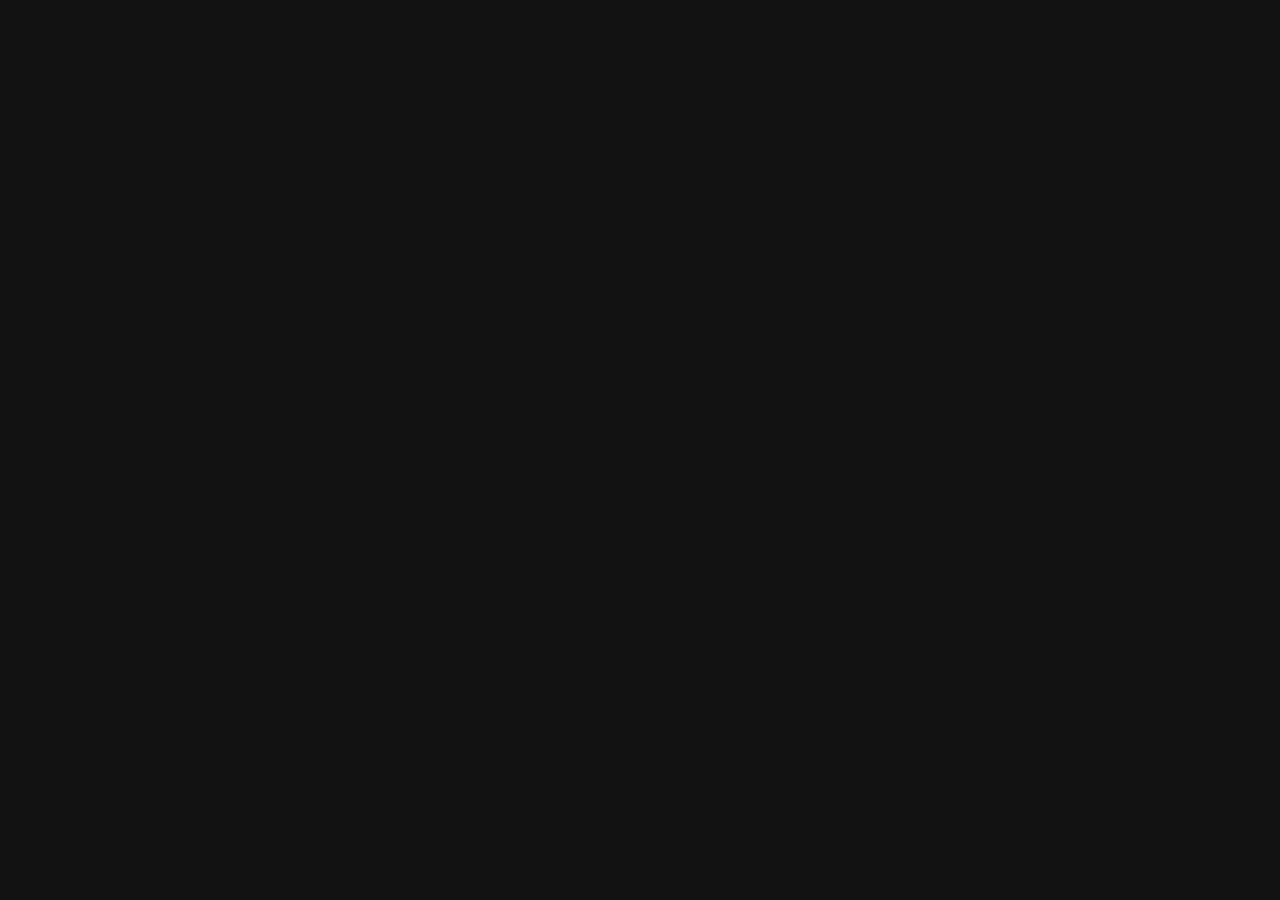
==== commit a82b272a: "0.2.3: capsule/notch switch, left click acts and right click opens menus, wheel snaps to one app, sl" ====
--- a/app/Ostrovok/ui/index.html
+++ b/app/Ostrovok/ui/index.html
@@ -5,7 +5,7 @@
 <title>Островок</title>
 <link rel="stylesheet" href="style.css">
 </head>
-<body data-media="0" data-playing="0">
+<body data-media="0" data-playing="0" class="intro">
 
 <svg width="0" height="0" style="position:absolute" aria-hidden="true">
   <defs>
@@ -68,8 +68,10 @@
   <symbol id="g-globe" viewBox="0 0 24 24"><circle cx="12" cy="12" r="8.5"/><path d="M3.5 12h17"/><path d="M12 3.5c2.4 2.4 3.6 5.2 3.6 8.5s-1.2 6.1-3.6 8.5c-2.4-2.4-3.6-5.2-3.6-8.5S9.6 5.9 12 3.5z"/></symbol>
   <symbol id="g-clock" viewBox="0 0 24 24"><circle cx="12" cy="12" r="8.5"/><path d="M12 7.5V12l3 2"/></symbol>
   <symbol id="g-user" viewBox="0 0 24 24"><circle cx="12" cy="8.5" r="3.8"/><path d="M4.5 20a7.5 7.5 0 0 1 15 0"/></symbol>
-  <symbol id="g-ethernet" viewBox="0 0 24 24"><rect x="3" y="14" width="6" height="6" rx="1.2"/><rect x="15" y="14" width="6" height="6" rx="1.2"/><rect x="9" y="3.5" width="6" height="6" rx="1.2"/><path d="M12 9.5V12M6 14v-2h12v2"/></symbol>
-  <symbol id="g-offline" viewBox="0 0 24 24"><circle cx="12" cy="12" r="8.5"/><path d="M3.5 12h17M12 3.5c2.4 2.4 3.6 5.2 3.6 8.5s-1.2 6.1-3.6 8.5c-2.4-2.4-3.6-5.2-3.6-8.5S9.6 5.9 12 3.5zM4 4l16 16"/></symbol>
+  <symbol id="g-ethernet" viewBox="0 0 24 24"><rect x="3.5" y="4" width="17" height="11.5" rx="1.6"/><path d="M12 15.5v3.2M8.5 20.2h7"/></symbol>
+  <symbol id="g-offline" viewBox="0 0 24 24"><path d="M20.5 11a8.5 8.5 0 1 0-9.5 9.4"/><path d="M3.6 12h11.4M12 3.5c2.2 2.3 3.3 4.9 3.4 7.8M12 3.5C9.6 5.9 8.4 8.7 8.4 12s1.2 6.1 3.6 8.5"/><circle cx="18" cy="18" r="3.6"/><path d="M15.5 20.5l5-5"/></symbol>
+  <symbol id="g-up" viewBox="0 0 24 24"><path d="M6 15l6-6 6 6" stroke-width="2.4"/></symbol>
+  <symbol id="g-down" viewBox="0 0 24 24"><path d="M6 9l6 6 6-6" stroke-width="2.4"/></symbol>
   <symbol id="g-gpu"viewBox="0 0 24 24"><rect x="2.5" y="6.5" width="19" height="11" rx="2"/><circle cx="9" cy="12" r="2.6"/><path d="M15 10h3.5M15 13.5h3.5M5 17.5v2M8.5 17.5v2"/></symbol>
   <symbol id="g-send" viewBox="0 0 24 24"><path d="M20.5 3.8L3.8 10.6l7 2.6 2.6 7z"/><path d="M20.5 3.8l-9.7 9.4"/></symbol>
   <symbol id="g-timer" viewBox="0 0 24 24"><circle cx="12" cy="13.5" r="7.5"/><path d="M12 13.5V9.5M9.5 2.5h5"/></symbol>
@@ -100,9 +102,10 @@
             <button class="ib" data-act="next" id="b-next" title="Следующий трек"><svg class="ic"><use href="#g-next"/></svg></button>
           </div>
         </div>
+        <div class="lift" title="Вид островка"><button class="lb" data-act="mode-notch" title="Вырез: прижать к краю экрана"><svg class="ic"><use href="#g-up"/></svg></button><button class="lb on" data-act="mode-capsule" title="Капсула"><svg class="ic"><use href="#g-down"/></svg></button></div>
         <button class="ib sq net" data-act="netsettings" id="b-net" title="Интернет" hidden><svg class="ic"><use href="#g-ethernet"/></svg></button>
         <button class="ib sq" data-act="settings" title="Параметры Windows"><svg class="ic"><use href="#g-gear"/></svg></button>
-        <button class="ib sq" data-click-cell="power" title="Сон, перезагрузка, выключение"><svg class="ic"><use href="#g-power"/></svg></button>
+        <button class="ib sq pw-btn" data-act="power" data-cell="power" title="Выключение · правый клик — сон и перезагрузка"><svg class="ic"><use href="#g-power"/></svg><span>Выключить?</span></button>
       </div>
 
       <div class="mid stg" style="--i:1">
@@ -117,7 +120,7 @@
       </div>
 
       <div class="xb stg" style="--i:2">
-        <button class="search-wide" data-click-cell="search" title="Поиск"><svg class="ic"><use href="#g-search"/></svg><span>Поиск</span></button>
+        <button class="search-wide" data-click-cell="search" data-cell="search" title="Поиск"><svg class="ic"><use href="#g-search"/></svg><span>Поиск</span></button>
         <span class="divd"></span>
         <div class="tgs">
           <button class="tg" data-act="wifi" data-cell="wifi" id="t-wifi" title="Wi-Fi · правый клик — сети" hidden><svg class="ic"><use href="#g-wifi"/></svg></button>
@@ -125,11 +128,11 @@
           <button class="tg mute" data-act="mute" data-cell="sound" id="t-mute" title="Без звука · правый клик — звук"><svg class="ic"><use href="#g-mute"/></svg></button>
         </div>
         <label class="vol" data-cell="sound" title="Правый клик — устройства и микшер"><svg class="ic"><use href="#g-vol"/></svg><input class="rng" type="range" id="vol" min="0" max="100" value="50" aria-label="Громкость"><b id="vol-n">50</b></label>
-        <div class="cpu-mini rc" data-cell="cpu" title="Процессор · правый клик — что нагружает компьютер">
+        <div class="cpu-mini rc" data-act="taskmgr" data-cell="cpu" title="Процессор · правый клик — что нагружает компьютер">
           <div class="gauge"><svg viewBox="0 0 64 64"><circle class="g-tr" cx="32" cy="32" r="26"/><circle class="g-val" cx="32" cy="32" r="26"/></svg><svg class="ic g-ic"><use href="#g-cpu"/></svg></div>
           <b data-b="g-main"></b>
         </div>
-        <div class="cpu-mini gpu-mini rc" data-cell="cpu" id="gpu-mini" title="Видеокарта · правый клик — подробнее" hidden>
+        <div class="cpu-mini gpu-mini rc" data-act="taskmgr" data-cell="cpu" id="gpu-mini" title="Видеокарта · правый клик — подробнее" hidden>
           <div class="gauge"><svg viewBox="0 0 64 64"><circle class="g-tr" cx="32" cy="32" r="26"/><circle class="g-val" id="gpu-ring" cx="32" cy="32" r="26"/></svg><svg class="ic g-ic"><use href="#g-gpu"/></svg></div>
           <b data-b="gpu-main"></b>
         </div>
--- a/app/Ostrovok/ui/style.css
+++ b/app/Ostrovok/ui/style.css
@@ -12,8 +12,11 @@
 
 /* ───────── island ───────── */
 #hot{position:absolute;left:50%;top:0;height:9px;width:340px;transform:translateX(-50%)}
-.island{position:absolute;left:50%;top:8px;transform:translateX(-50%);background:#000;font-size:12px;width:330px;height:36px;border-radius:18px;box-shadow:0 0 0 .5px rgba(255,255,255,.08);z-index:5}
+.island{position:absolute;left:50%;top:-80px;transform:translateX(-50%);background:#000;font-size:12px;width:330px;height:36px;border-radius:18px;box-shadow:0 0 0 .5px rgba(255,255,255,.08);z-index:5}
 .clip{position:absolute;inset:0;overflow:hidden;border-radius:inherit}
+/* first appearance: the island fades in while it slides down from the screen edge */
+.island{transition:opacity .7s ease}
+body.intro .island,body.intro .goo,body.intro #hot{opacity:0}
 .layer{position:absolute;left:50%;top:0;transform:translateX(-50%) scale(.94);opacity:0;filter:blur(6px);pointer-events:none;box-sizing:border-box;transition:opacity .14s,filter .14s,transform .3s}
 .island[data-state="collapsed"] .l-col,.island[data-state="event"] .l-evt,.island[data-state="mini"] .l-mini{opacity:1;filter:none;transform:translateX(-50%);pointer-events:auto;transition:opacity .32s .1s,filter .32s .1s,transform .45s .1s cubic-bezier(.2,.9,.2,1)}
 .island[data-state="expanded"] .l-exp{opacity:1;filter:none;transform:translateX(-50%);pointer-events:auto;transition:none}
@@ -39,11 +42,12 @@
 @keyframes eq{0%{transform:scaleY(.25)}45%{transform:scaleY(1)}100%{transform:scaleY(.45)}}
 body[data-playing="0"] .eq i{animation:none;transform:scaleY(.2);height:100%}
 
-/* time in the middle; each side's group is centred in its own half, and the island is sized
-   so the wider side just fits, so both sides sit the same distance from the time */
-.l-col{display:grid;grid-template-columns:minmax(0,1fr) auto minmax(0,1fr);column-gap:14px;align-items:center;padding:0 14px;height:36px}
-.cl-left,.cl-right,.cl-apps{display:flex;align-items:center;gap:6px;justify-self:center;white-space:nowrap}
+/* app icons hug the left edge, CPU/GPU hug the right edge, and the time keeps the same gap to both:
+   the layer is as wide as its content and the island takes that width */
+.l-col{display:flex;align-items:center;gap:16px;padding:0 14px;height:36px;white-space:nowrap}
+.cl-left,.cl-right,.cl-apps{display:flex;align-items:center;gap:6px;white-space:nowrap}
 .cl-right{gap:9px}
+.cl-left:not(:has(> :not([hidden]):not(:empty))){display:none}
 .cl-mid{font-weight:600;font-size:13px;white-space:nowrap}
 .timer-chip{display:inline-flex;align-items:center;gap:4px;color:#ffb340}
 .timer-chip .ic{width:14px;height:14px;stroke-width:2}
@@ -72,6 +76,18 @@
 .ib.sq:hover{background:rgba(255,255,255,.16)}
 .ib.sq .ic{width:17px;height:17px}
 .ib.sq.net.off{color:#ff6b74}
+/* elevator buttons: up = notch, down = capsule */
+.lift{display:flex;flex-direction:column;gap:2px;height:34px;justify-content:center}
+.lb{all:unset;cursor:pointer;width:26px;height:16px;border-radius:6px;display:grid;place-items:center;background:rgba(255,255,255,.08);color:rgba(255,255,255,.55);transition:background .2s,color .2s}
+.lb:hover{background:rgba(255,255,255,.16);color:#fff}
+.lb.on{color:#fff;background:rgba(255,255,255,.2)}
+.lb .ic{width:13px;height:13px}
+/* power: first click arms, second shuts down */
+.pw-btn{transition:background .2s,width .25s,padding .25s}
+.pw-btn span{display:none;font-size:12.5px;font-weight:600;margin-left:6px}
+.pw-btn.armed{width:auto!important;padding:0 12px;border-radius:17px!important;background:#e5484d!important;display:flex;animation:armed 1s ease-in-out infinite}
+.pw-btn.armed span{display:inline}
+@keyframes armed{50%{background:#c9353a}}
 .ib[disabled]{opacity:.35;pointer-events:none}
 .cap{font-size:10.5px;letter-spacing:.07em;text-transform:uppercase;color:rgba(255,255,255,.42);font-weight:600}
 .rc{border-radius:12px;transition:background .2s,box-shadow .2s}
@@ -180,11 +196,18 @@
 body.goo-on .goo{opacity:1}
 body.goo-on .island{background:transparent;box-shadow:none}
 .blob{position:absolute;background:#000}
-#gMain{left:50%;top:8px;transform:translateX(-50%)}
+#gMain{left:50%;top:-80px;transform:translateX(-50%)}
+/* notch mode: the island hangs from the screen edge; inverse "ears" blend it in */
+.island::before,.island::after,#gMain::before,#gMain::after{content:"";position:absolute;top:0;width:var(--ear,0px);height:var(--ear,0px);pointer-events:none}
+.island::before,#gMain::before{left:calc(-1 * var(--ear,0px));background:radial-gradient(circle at 0 100%,transparent calc(var(--ear,0px) - .5px),#000 var(--ear,0px))}
+.island::after,#gMain::after{right:calc(-1 * var(--ear,0px));background:radial-gradient(circle at 100% 100%,transparent calc(var(--ear,0px) - .5px),#000 var(--ear,0px))}
+body.goo-on .island::before,body.goo-on .island::after{display:none}
+body.notch .island{box-shadow:none}
+body.notch #hot{height:4px}
 .cg{position:absolute;border-radius:32px;will-change:transform;left:-9999px;top:0;width:10px;height:10px}
 
 /* trash cell (drag a window or the player) */
-.trash-geo{position:absolute;left:calc(50% + 378px);top:135px;width:86px;height:86px;border-radius:43px;transform:translateX(-122px) scale(.5);transition:transform .5s cubic-bezier(.4,0,.6,1)}
+.trash-geo{position:absolute;left:calc(50% + 378px);top:calc(var(--it,8px) + 127px);width:86px;height:86px;border-radius:43px;transform:translateX(-122px) scale(.5);transition:transform .5s cubic-bezier(.4,0,.6,1)}
 body.split .trash-geo{transform:none;transition:transform .62s cubic-bezier(.3,1.45,.5,1)}
 body.split .trash-geo.hot{transform:scale(1.1);transition:transform .35s cubic-bezier(.3,1.6,.5,1)}
 .trash{display:grid;place-items:center;color:#ff5a64;opacity:0;pointer-events:none;z-index:6;
